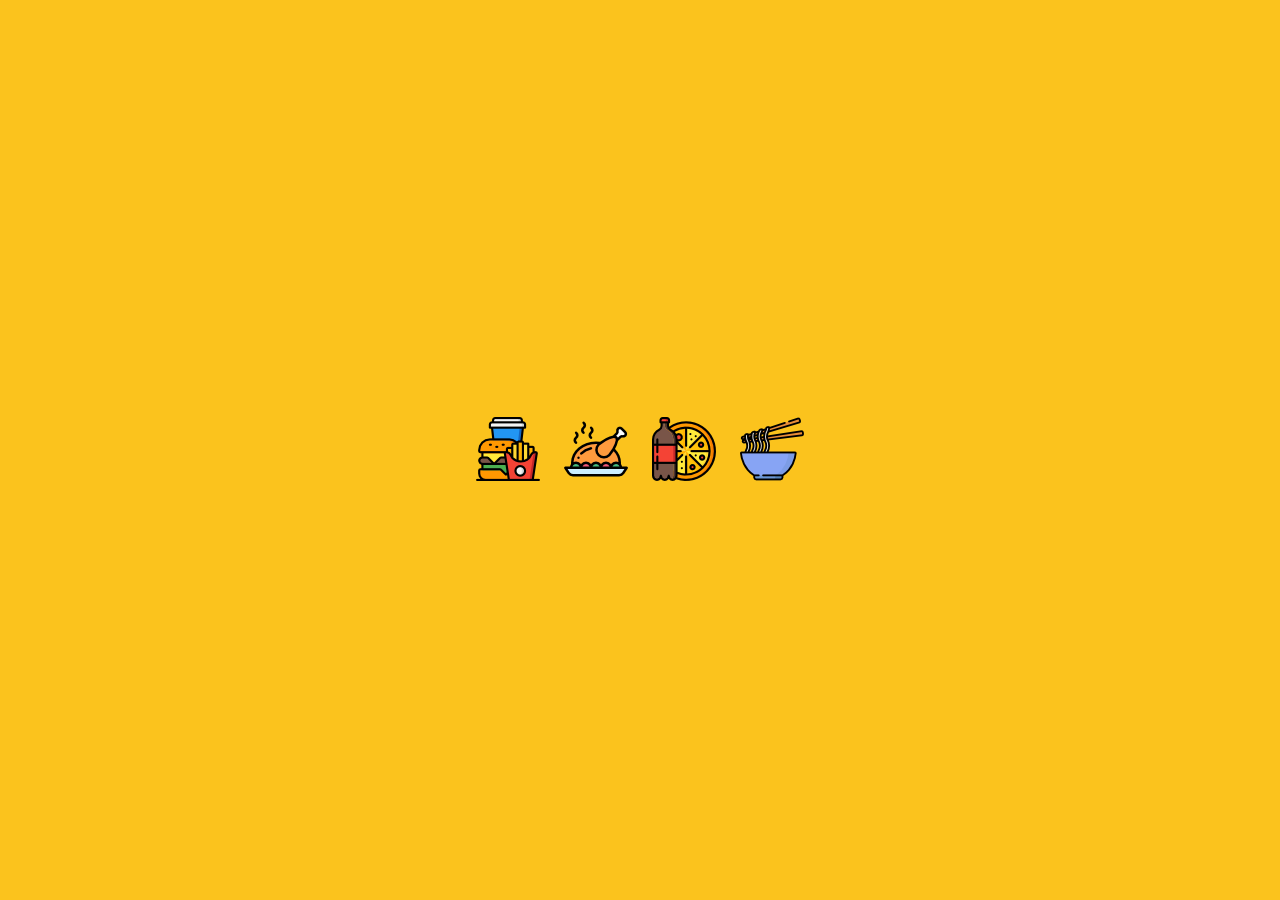
==== src/splash.html @ 08c186bd "splash screen" ====
<!DOCTYPE html>
<html lang="en" class="start">

<head>
	<meta charset="UTF-8">
	<title>splash-screen 'bumping dots'</title>
	<link href="https://fonts.googleapis.com/css?family=Lato:300,400" rel="stylesheet">
	<link rel="stylesheet" href="css/splash.css">
</head>

<body>
	<div class="splashScreen">
		<div class="dots">
			<div class="dot dot-1 dot-">
				<img src="img/burger.png" alt="">
			</div>
			<div class="dot dot-2 dot-">
				<img src="img/chicken.png" alt="">
			</div>
			<div class="dot dot-3 dot-">
				<img src="img/pizza.png" alt="">
			</div>
			<div class="dot dot-4 dot-">
				<img src="img/ramen.png" alt="">
			</div>
		</div>
		
	</div>
	<script src="js/splash.js"></script>
</body>

</html>
---- src/css/splash.css ----
body {
    margin: 0;
    width: 100vw;
    height: 100vh;
}

.start,
body {
    background: #fbc31d;
    color: #fff;
    font-family: 'Lato', sans-serif;
}

.launchLog {
    font-weight: 100;
    font-size: 1.2em;
}

.title--bold {
    font-weight: bold;
}

.splashScreen {
    width: 100vw;
    height: 100vh;
    display: flex;
    justify-content: center;
    align-items: center;
}

.dots {
    text-align: center;
}

.dot {
    display: inline-block;
    width: 64px;
    height: 64px;
}

.dot-orange {
    background-color: orange;
}

.dot-blue {
    background-color: blue;
}

.dot-yellow {
    background-color: gold;
}

.dot-green {
    background-color: green;
}

.dot {
    margin: 0 10px;
    -webkit-animation: bounce-up-down 1.6s infinite ease-in-out;
}

.dot-2 {
    -webkit-animation-delay: .3s
}

.dot-3 {
    -webkit-animation-delay: .6s
}

.dot-4 {
    -webkit-animation-delay: .9s
}

@-webkit-keyframes bounce-up-down {
    0%,
    100%,
    20%,
    55%,
    80% {
        -webkit-transform: translate3d(0, 0, 0);
        transform: translate3d(0, 0, 0)
    }
    40%,
    45% {
        -webkit-transform: translate3d(0, -30px, 0);
        transform: translate3d(0, -30px, 0)
    }
    70% {
        -webkit-transform: translate3d(0, -15px, 0);
        transform: translate3d(0, -15px, 0)
    }
    90% {
        -webkit-transform: translate3d(0, -4px, 0);
        transform: translate3d(0, -4px, 0)
    }
}
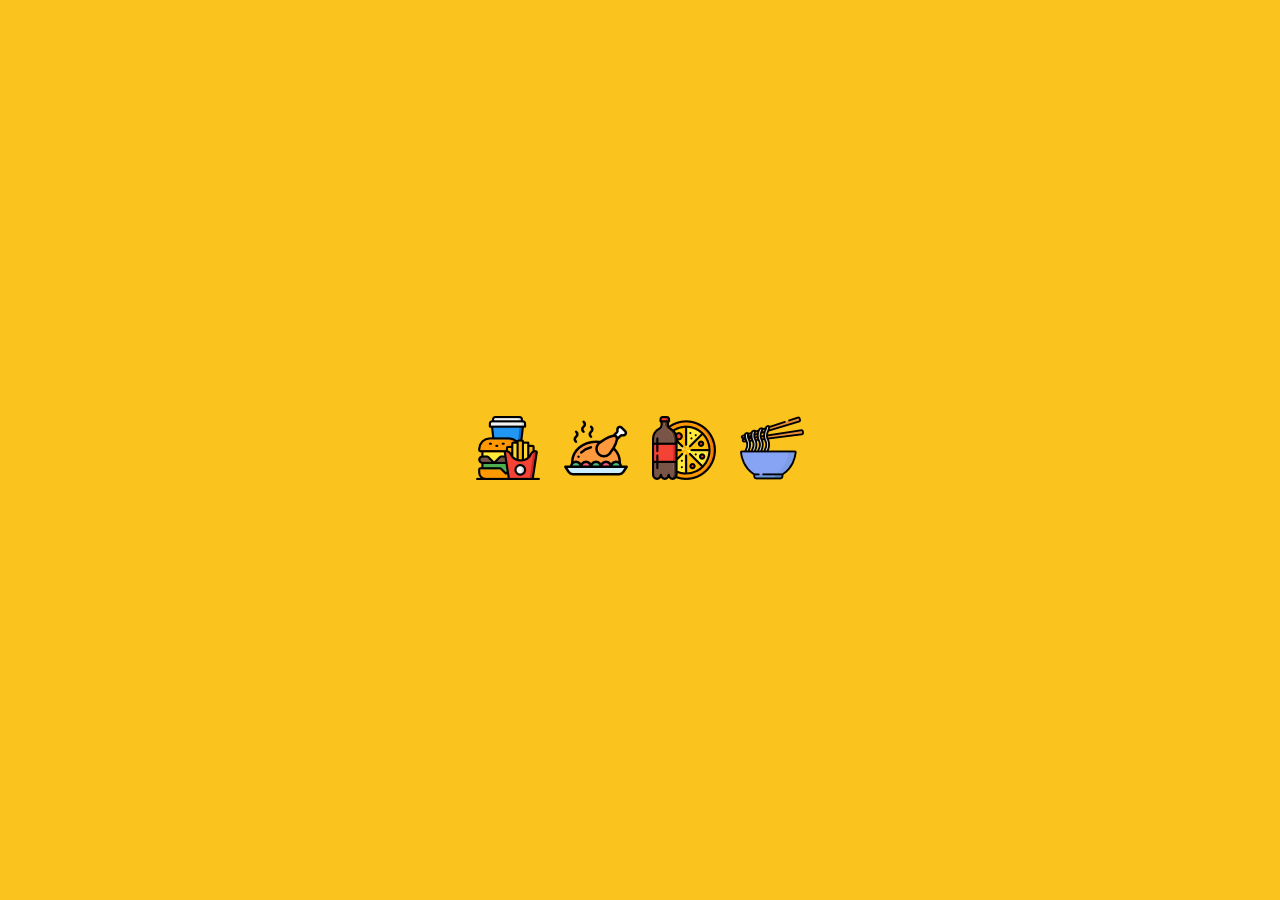
==== commit 488321e0: "change style" ====
--- a/src/splash.html
+++ b/src/splash.html
@@ -2,9 +2,11 @@
 <html lang="en" class="start">
 
 <head>
+	<link rel="icon" href="img/favicon.ico" type="image/x-icon">
 	<meta charset="UTF-8">
-	<title>splash-screen 'bumping dots'</title>
-	<link href="https://fonts.googleapis.com/css?family=Lato:300,400" rel="stylesheet">
+	<meta name="viewport" content="width=device-width, initial-scale=1.0">
+	<meta http-equiv="X-UA-Compatible" content="ie=edge">
+	<title>adondecomer</title>
 	<link rel="stylesheet" href="css/splash.css">
 </head>
 
--- a/src/css/splash.css
+++ b/src/css/splash.css
@@ -1,96 +1,98 @@
-body {
-    margin: 0;
-    width: 100vw;
-    height: 100vh;
+@media only screen and (min-width: 320px) {
+	body {
+		margin: 0;
+		width: 100vw;
+		height: 100vh;
+	}
+	.start,
+	body {
+		background: #fbc31d;
+		color: #fff;
+	}
+	.launchLog {
+		font-weight: 100;
+		font-size: 1.2em;
+	}
+	.title--bold {
+		font-weight: bold;
+	}
+	.splashScreen {
+		width: 100vw;
+		height: 100vh;
+		display: flex;
+		justify-content: center;
+		align-items: center;
+	}
+	.dots {
+		text-align: center;
+	}
+	.dot {
+		display: inline-block;
+		width: 54px;
+		height: 54px;
+	}
+	.dot img {
+		width: 54px;
+		height: 54px;
+	}
+	.dot-orange {
+		background-color: orange;
+	}
+	.dot-blue {
+		background-color: blue;
+	}
+	.dot-yellow {
+		background-color: gold;
+	}
+	.dot-green {
+		background-color: green;
+	}
+	.dot {
+		margin: 0 10px;
+		-webkit-animation: bounce-up-down 1.6s infinite ease-in-out;
+	}
+	.dot-2 {
+		-webkit-animation-delay: .3s
+	}
+	.dot-3 {
+		-webkit-animation-delay: .6s
+	}
+	.dot-4 {
+		-webkit-animation-delay: .9s
+	}
 }
 
-.start,
-body {
-    background: #fbc31d;
-    color: #fff;
-    font-family: 'Lato', sans-serif;
-}
-
-.launchLog {
-    font-weight: 100;
-    font-size: 1.2em;
-}
-
-.title--bold {
-    font-weight: bold;
-}
-
-.splashScreen {
-    width: 100vw;
-    height: 100vh;
-    display: flex;
-    justify-content: center;
-    align-items: center;
-}
-
-.dots {
-    text-align: center;
-}
-
-.dot {
-    display: inline-block;
-    width: 64px;
-    height: 64px;
-}
-
-.dot-orange {
-    background-color: orange;
-}
-
-.dot-blue {
-    background-color: blue;
-}
-
-.dot-yellow {
-    background-color: gold;
-}
-
-.dot-green {
-    background-color: green;
-}
-
-.dot {
-    margin: 0 10px;
-    -webkit-animation: bounce-up-down 1.6s infinite ease-in-out;
-}
-
-.dot-2 {
-    -webkit-animation-delay: .3s
-}
-
-.dot-3 {
-    -webkit-animation-delay: .6s
-}
-
-.dot-4 {
-    -webkit-animation-delay: .9s
+@media only screen and (min-width: 480px) {
+	.dot {
+		width: 64px;
+		height: 64px;
+	}
+	.dot img {
+		width: 64px;
+		height: 64px;
+	}
 }
 
 @-webkit-keyframes bounce-up-down {
-    0%,
-    100%,
-    20%,
-    55%,
-    80% {
-        -webkit-transform: translate3d(0, 0, 0);
-        transform: translate3d(0, 0, 0)
-    }
-    40%,
-    45% {
-        -webkit-transform: translate3d(0, -30px, 0);
-        transform: translate3d(0, -30px, 0)
-    }
-    70% {
-        -webkit-transform: translate3d(0, -15px, 0);
-        transform: translate3d(0, -15px, 0)
-    }
-    90% {
-        -webkit-transform: translate3d(0, -4px, 0);
-        transform: translate3d(0, -4px, 0)
-    }
+	0%,
+	100%,
+	20%,
+	55%,
+	80% {
+		-webkit-transform: translate3d(0, 0, 0);
+		transform: translate3d(0, 0, 0)
+	}
+	40%,
+	45% {
+		-webkit-transform: translate3d(0, -30px, 0);
+		transform: translate3d(0, -30px, 0)
+	}
+	70% {
+		-webkit-transform: translate3d(0, -15px, 0);
+		transform: translate3d(0, -15px, 0)
+	}
+	90% {
+		-webkit-transform: translate3d(0, -4px, 0);
+		transform: translate3d(0, -4px, 0)
+	}
 }